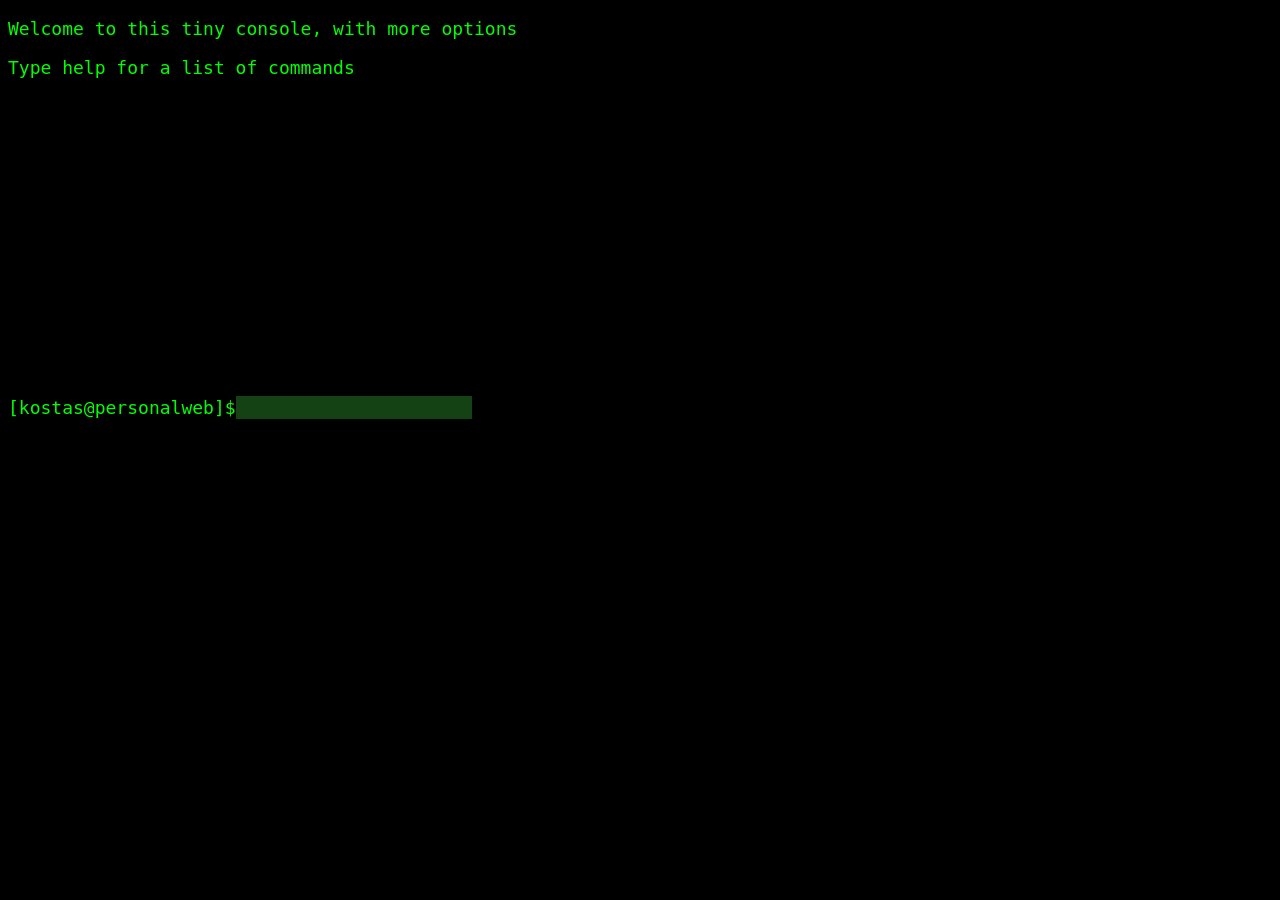
==== console.html @ b8a98b9d "console modifications, whoami text, add ls command, plus index.html 2 images" ====
<!DOCTYPE html>
<html>
<head>
	<meta charset="UTF-8" />
	<meta name="viewport" content="width=device-width, initial-scale=1.0">
	<title>Kostas | avionics | Linux  &#128187; &#128640;</title>
	<link rel="icon" href="data:image/svg+xml,<svg xmlns=%22http://www.w3.org/2000/svg%22 viewBox=%220 0 100 100%22><text y=%22.9em%22 font-size=%2290%22>🚁</text></svg>">
	<link rel="stylesheet" href="style.css">
</head>
<body>
	<p>Welcome to this tiny console, with more options</p>
	<p>Type help for a list of commands</p>
</pre>
<div id="terminal"></div>
<span>[kostas@personalweb]$</span><input id="input" autofocus />

<script>
    const terminal = document.getElementById('terminal');
    const input = document.getElementById('input');

    function print(text) {
      terminal.textContent += text + "\n";
      terminal.scrollTop = terminal.scrollHeight;
    }

    input.addEventListener('keydown', async (e) => {
      if (e.key === 'Enter') {
        const cmd = input.value.trim().toLowerCase();
	      print('[kostas@personalweb]$ ' + cmd);
        input.value = '';
	if (cmd === 'help')
	      print('\ncat projects.roles --> list of latest projects and roles\ncat skills --> list of technologies and tools\nclean --> reload the main page\n\nget avionics.cv --> download my cv\nget sysadmin.cv --> download my cv\n\nemailme MESSAGE ---> (DISABLE FOR NOW)send me a message with your email / phone  details, so I can reply you\nwhoami --> little description\n');
        else if (cmd === 'get avionics.cv') {
          print('Redirecting to avionics resume / CV...');
          window.location.href = 'https://docs.google.com/document/d/14Nhu4Zd-quQk4_yj8cH_iUT0aeL862zJfZWmOpK2NZs/edit?usp=sharing';
        }
        else if (cmd === 'get sysadmin.cv') {
          print('Redirecting to sysadmin resume / CV...');
          window.location.href = 'https://docs.google.com/document/d/1_hjUCOGr8DvaIcvonnhHL9x07wEjCEtWTbxAd8IIqpI/edit?usp=sharing';
        }
        else if (cmd === 'cat projects.roles') {
		print('\n*Realtime flight radar*\ncheck it now on: https://vuelos.kmc.ar\ncode: https://github.com/kostas197/mapa_cullen\n\n*On site IT, sole sysadmin at remote base*\nSingle-hand operated and secured all local IT for a remote base. Key duties included maintaining 24/7 connectivy VPN link to headquarters, and adminitrating a hybrid environment hosting Linux and Windows, and responsability of the AD domain.\n\n*Avionics technician for H145 / BK117C2 fleet skilled in offshore operations\n');
        }
        else if (cmd === 'cat skills') {
          print('\n\nHypervisors: Proxmox, VMware\n\nOS: Linux (Arch, Debian, Rocky) , Windows® / Windows server AD\n\nDatabases: MariaDB, postgreSQL, MongoDB\n\nMonitoring: Zabbix, Grafana\n\nNetworking: DNS, DHCP, NAS, iptables, OpenWRT, VLANs, OpenVPN, Wireguard\n\nDevOps: git, terraform, ansible\n\nCloud: AWS, GCP\n\nMainframe: Basic acknowledge on IBM Z/OS / AIX\n\n');
        }
        else if (cmd === 'clean') {
          window.location.href = './console.html';
        }
        else if (cmd === 'whoami') {
          print('\nAvionics Technician with a SYSADMIN taste | Linux/Windows, Networking , Automation\n\n🚀 Linux user since my teenage years - yes, I still have those free Ubuntu CDs Canonical used to mail out!\n\n📚 My first \'production server\' was a Debian box in high school, trying to run a forum for my classmates.\nI manually configured everything in /etc/, built the entire stack from scratch...\nthough let\'s be honest, uptime was probably 70% max (thanks, unreliable Telefónica Speedy! 😅).\nBut hey, it worked well enough for sharing homework assignments!\n\n⚡ Technical school trained me in electronics, digital systems, and microcontroller programming in C/Assembly.\n\n✈️ Today I\'m a certified Avionics Engineer by day - keeping aircraft systems running safely!\n\n🏠 By night? I maintain my home \'data center\' (okay, it\'s a tiny rack with some blinking lights 😄):\n• WireGuard VPN • Nginx reverse proxy • Print server (CUPS) • Flight tracking (ADS-B receiver)\n• Home Assistant • Docker everything • Proxmox hypervisor • and other geeky toys!\n\n🔧 Constantly learning, always tinkering - because why have free time when you can have more servers to maintain? 💻' );
        }
        else if (cmd === 'ls') {
		print('drwxr-xr-x 4 kostas kostas 4096 ene  8 01:46 .\ndrwxr-xr-x 3 kostas kostas 4096 ene  8 00:27 ..\n-rw-r--r-- 2 kostas kostas  427 ene  8 01:41 index.html\ndrwxr-xr-x 2 kostas kostas 4096 ene  8 01:40 projects.roles\ndrwxr-xr-x 2 kostas kostas 4096 ene  8 01:40 skills\n');
	}
	else {
		print('command not found, type help for a list of commands');
	}
      }
    });
  </script>
</body>
</html>
---- style.css ----
body{
	background: #000;
	color: #00ff00;
	font-family: monospace;
	font-size: 18px;
	#padding: 20px;
}

a{
	color: yellow;
}

.main_list_container{
	display: flex;
	justify-content: center;
	align-items: center;
}

.main_list_container ul {
	list-style-type: none;
	padding: 0;
	margin-top: 5rem;
}

#terminal{
	white-space: pre-wrap;
	min-height: 300px;
}

li{
	padding: 1.5rem;
	font-size: 1.4rem;
}

h1{
	font-size: 1.8rem;
	margin: 10px;
}

input{
	background: #144215;
	color: #00ff00;
	border: none;
	outline: none;
	font-family: monospace;
	font-size: 18px;
}
@media (max-width: 767px) {
            div[style*="display: flex"] {
                flex-direction: column;
                align-items: center;
            }
        }
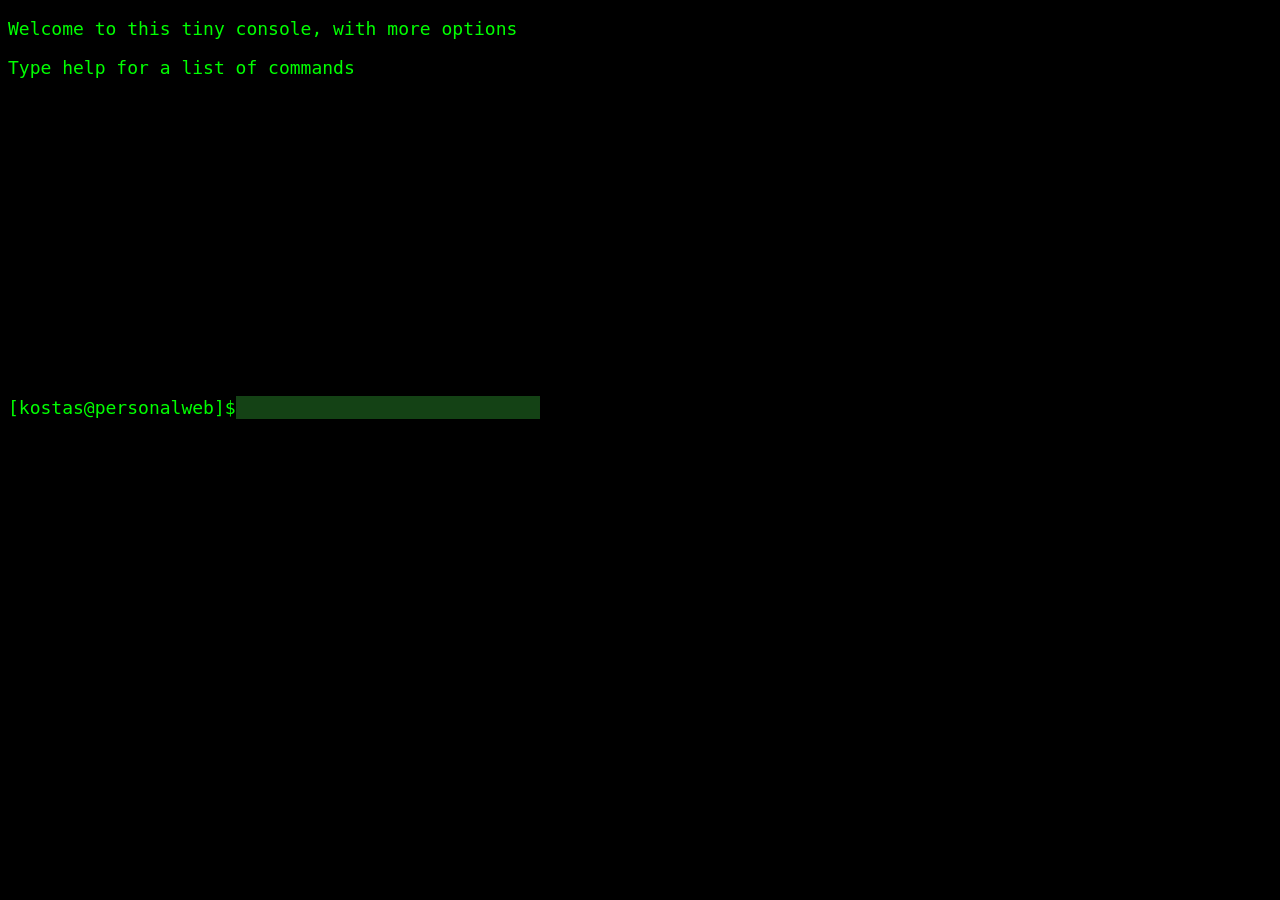
==== commit ab937557: "add feature, send me a messge on console. with command send MESSAGE" ====
--- a/console.html
+++ b/console.html
@@ -1,18 +1,17 @@
 <!DOCTYPE html>
-<html>
+<html lang="en">
 <head>
-	<meta charset="UTF-8" />
+	<meta charset="UTF-8">
 	<meta name="viewport" content="width=device-width, initial-scale=1.0">
 	<title>Kostas | avionics | Linux  &#128187; &#128640;</title>
-	<link rel="icon" href="data:image/svg+xml,<svg xmlns=%22http://www.w3.org/2000/svg%22 viewBox=%220 0 100 100%22><text y=%22.9em%22 font-size=%2290%22>🚁</text></svg>">
+	<link rel="icon" type="image/png" href="favicon.png">
 	<link rel="stylesheet" href="style.css">
 </head>
 <body>
 	<p>Welcome to this tiny console, with more options</p>
 	<p>Type help for a list of commands</p>
-</pre>
 <div id="terminal"></div>
-<span>[kostas@personalweb]$</span><input id="input" autofocus />
+<span>[kostas@personalweb]$</span><input id="input" autofocus>
 
 <script>
     const terminal = document.getElementById('terminal');
@@ -22,21 +21,49 @@
       terminal.textContent += text + "\n";
       terminal.scrollTop = terminal.scrollHeight;
     }
-
+    //App script URL
+    const WEB_APP_URL = "https://script.google.com/macros/s/AKfycbzbwclHKM_KxKncB24ROsY7JDoylYIrOWYgm754qa3gbBxqMEsWc-vxghiZsDedensl/exec";
+    
+    async function sendMessage(messageText) {
+      // Prepare the payload
+      const data = {
+        message: messageText
+      };
+      
+      try {
+    //use 'no-cors' or text/plain implicitly to avoid preflight (OPTIONS) errors
+    const response = await fetch(WEB_APP_URL, {
+      method: 'POST',
+      // Important: Do not use 'application/json' in the header to avoid CORS preflight in GAS
+      // GAS is capable of parsing the body string anyway.
+      body: JSON.stringify(data)
+    });
+    
+    if (response.ok) {
+        return true;
+    } else {
+        console.error("Request error");
+        return false;
+    }
+  } catch (error) {
+    console.error("Network or CORS error:", error);
+    return false;
+  }
+}
     input.addEventListener('keydown', async (e) => {
       if (e.key === 'Enter') {
         const cmd = input.value.trim().toLowerCase();
 	      print('[kostas@personalweb]$ ' + cmd);
         input.value = '';
 	if (cmd === 'help')
-	      print('\ncat projects.roles --> list of latest projects and roles\ncat skills --> list of technologies and tools\nclean --> reload the main page\n\nget avionics.cv --> download my cv\nget sysadmin.cv --> download my cv\n\nemailme MESSAGE ---> (DISABLE FOR NOW)send me a message with your email / phone  details, so I can reply you\nwhoami --> little description\n');
+	      print('\ncat projects.roles --> list of latest projects and roles\ncat skills --> list of technologies and tools\nclean --> reload the main page\n\nget avionics.cv --> download my cv\nget sysadmin.cv --> download my cv\n\nsend MESSAGE ---> send me a message with your email / phone  details, so I can reply you\n\nwhoami --> a brief bio\n');
         else if (cmd === 'get avionics.cv') {
           print('Redirecting to avionics resume / CV...');
-          window.location.href = 'https://docs.google.com/document/d/14Nhu4Zd-quQk4_yj8cH_iUT0aeL862zJfZWmOpK2NZs/edit?usp=sharing';
+          window.location.href = 'https://docs.google.com/document/d/1pUjsynKVIQwylDfJ2E4sSUPQ-gX3moRpAvNTf0_zdkw/export?format=pdf';
         }
         else if (cmd === 'get sysadmin.cv') {
           print('Redirecting to sysadmin resume / CV...');
-          window.location.href = 'https://docs.google.com/document/d/1_hjUCOGr8DvaIcvonnhHL9x07wEjCEtWTbxAd8IIqpI/edit?usp=sharing';
+          window.location.href = 'https://docs.google.com/document/d/16GBJ0GO7-AmyljwXtrPpnP1RDjYUwEynRU6ahFuk8n0/export?format=pdf';
         }
         else if (cmd === 'cat projects.roles') {
 		print('\n*Realtime flight radar*\ncheck it now on: https://vuelos.kmc.ar\ncode: https://github.com/kostas197/mapa_cullen\n\n*On site IT, sole sysadmin at remote base*\nSingle-hand operated and secured all local IT for a remote base. Key duties included maintaining 24/7 connectivy VPN link to headquarters, and adminitrating a hybrid environment hosting Linux and Windows, and responsability of the AD domain.\n\n*Avionics technician for H145 / BK117C2 fleet skilled in offshore operations\n');
@@ -52,7 +79,23 @@
         }
         else if (cmd === 'ls') {
 		print('drwxr-xr-x 4 kostas kostas 4096 ene  8 01:46 .\ndrwxr-xr-x 3 kostas kostas 4096 ene  8 00:27 ..\n-rw-r--r-- 2 kostas kostas  427 ene  8 01:41 index.html\ndrwxr-xr-x 2 kostas kostas 4096 ene  8 01:40 projects.roles\ndrwxr-xr-x 2 kostas kostas 4096 ene  8 01:40 skills\n');
-	}
+  }
+        else if (cmd.startsWith('send')) {
+          const msgContent = cmd.replace('send', '').trim();
+          //check for empty msg
+          if (!msgContent) {
+            print("Error: Message cannot be empty.\n");
+          } else {
+            print("Sending message.... Please wait\n");
+            // wait for promise resolution true/false
+            const success = await sendMessage(msgContent);
+            if (success) {
+              print("Message sent! Please do not forget any contact details (email / phone).\nBest regards\n");
+            } else {
+            print("Error: Could not send message. Please try again later.\n");
+        }
+    }
+}
 	else {
 		print('command not found, type help for a list of commands');
 	}
--- a/style.css
+++ b/style.css
@@ -3,11 +3,20 @@
 	color: #00ff00;
 	font-family: monospace;
 	font-size: 18px;
-	#padding: 20px;
 }
 
 a{
 	color: yellow;
+}
+
+.content-wrapper {
+  display: flex;
+  align-items: center;
+  justify-content: center;
+  gap: 4rem; /* Space between menu and carousel */
+  padding: 2rem;
+  width: 100%;
+  box-sizing: border-box;
 }
 
 .main_list_container{
@@ -19,7 +28,7 @@
 .main_list_container ul {
 	list-style-type: none;
 	padding: 0;
-	margin-top: 5rem;
+	margin: 0; /* Reset margin, spacing is handled by .content-wrapper */
 }
 
 #terminal{
@@ -34,7 +43,14 @@
 
 h1{
 	font-size: 1.8rem;
-	margin: 10px;
+	padding-left: 20px;
+	padding-bottom: 3px;
+}
+h2{
+	font-size: 1.0rem;
+	padding-left: 20px;
+	padding-top: 0px;
+	margin: 0px;
 }
 
 input{
@@ -44,10 +60,44 @@
 	outline: none;
 	font-family: monospace;
 	font-size: 18px;
+  width: 300px;
 }
-@media (max-width: 767px) {
-            div[style*="display: flex"] {
-                flex-direction: column;
-                align-items: center;
-            }
-        }
+
+/* --- Simple CSS Carousel --- */
+.simple-carousel {
+  width: 100%;
+  max-width: 450px;
+  height: 50%;
+  margin: 0; /* Reset margin, spacing is handled by .content-wrapper */
+  overflow: hidden;   /* Hides the image that is not active */
+  border-radius: 5px;
+}
+
+.carousel-images {
+  display: flex;
+  width: 3900%;          /* Container for 39 images */
+  animation: slide 78s steps(39, end) infinite; /* 78s animation loop, 2s per image */
+}
+
+.carousel-images img {
+  width: calc(100% / 39);/* Each image takes up 1/39 of the container */
+  flex-shrink: 0;        /* Prevents images from shrinking */
+  /*height: 100%; no funciono ajustar el largo*/
+  max-height: 300px;
+  border-radius: 5px;
+}
+
+@keyframes slide {
+  to {
+    transform: translateX(-100%);
+  }
+}
+
+/* For mobile devices */
+@media (max-width: 768px) {
+  .content-wrapper {
+    flex-direction: column;
+    gap: 2rem;
+  }
+}
+
